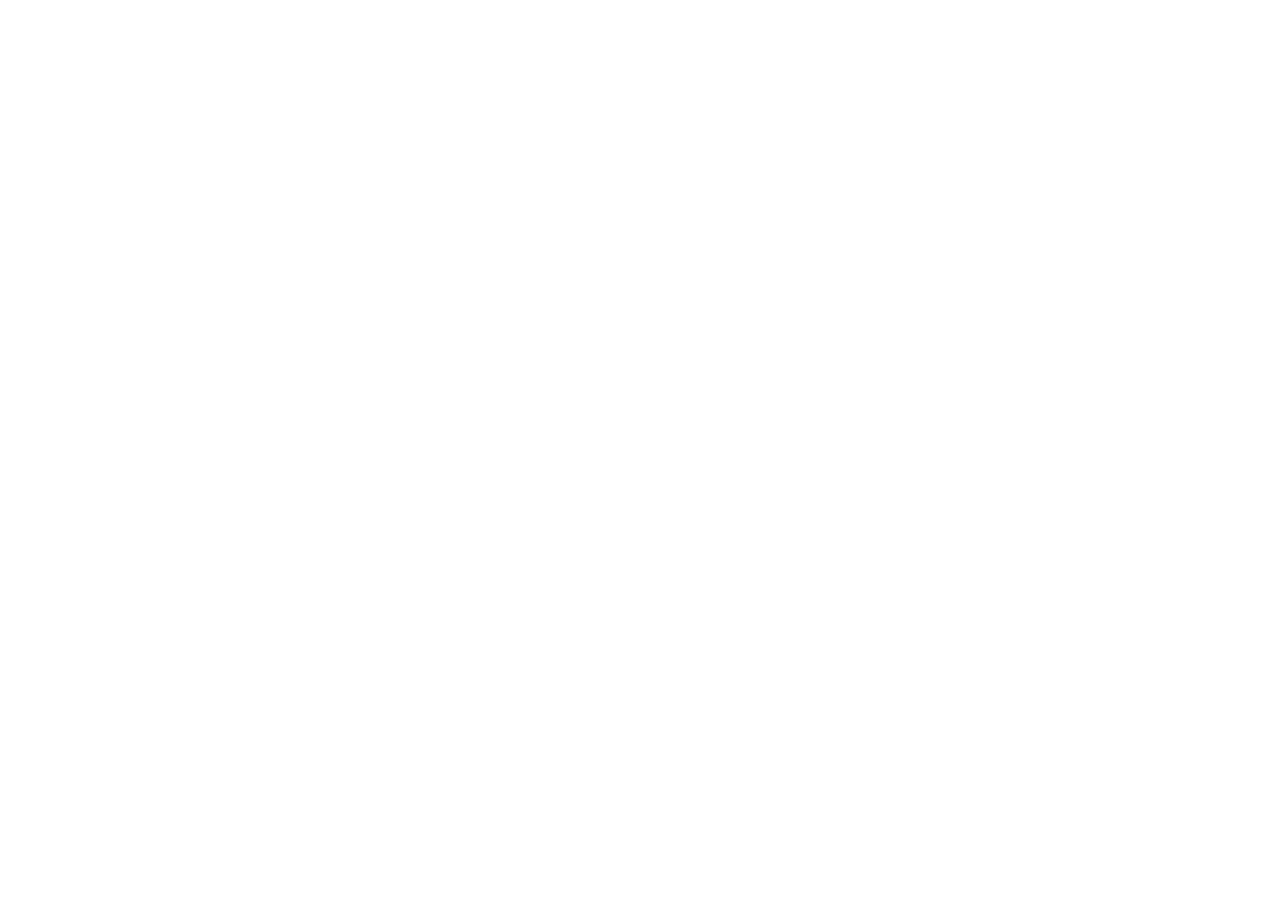
==== src/main/webapp/templates/index.html @ 1aa4552e "Added apache velocity" ====
<!DOCTYPE html>
<html>

<head>
    <meta charset="utf-8" />
    <meta name="viewport" content="width=device-width, initial-scale=1" />
    <title>Admin</title>
    <link rel="stylesheet" type="text/css"
        href="static/res/bootbox/node_modules/bootstrap/dist/css/bootstrap.min.css" />
    <link rel="stylesheet" href="//cdn.materialdesignicons.com/5.4.55/css/materialdesignicons.min.css" />
    <link rel="stylesheet" href="static/res/dhx/codebase/suite.css" />
    <link rel="stylesheet" href="static/res/dhx/codebase/common/index.css" />
    <link rel="stylesheet" href="static/res/public/css/index.css" />
    <script type="text/javascript" src="static/res/dhx/codebase/suite.js"></script>
    <script src="https://ajax.googleapis.com/ajax/libs/jquery/1.12.4/jquery.min.js"></script>
    <script type="module" src="static/res/bootbox/node_modules/popper.js/dist/popper.min.js"></script>
    <script src="static/res/bootbox/node_modules/bootstrap/dist/js/bootstrap.min.js"></script>
    <script src="static/res/bootbox/node_modules/bootbox/dist/bootbox.min.js"></script>
    <script src="static/res/bootbox/node_modules/bootbox/dist/bootbox.locales.min.js"></script>

    <script type="text/javascript">
        var user = '${user}';
    </script>
</head>

<body>
    <script type="text/javascript" src="static/res/public/js/toolbar-cfg.js"></script>
    <script type="text/javascript" src="static/res/public/js/employee.js"></script>
    <script type="text/javascript" src="static/res/public/js/create-employee-form.js"></script>
    <script type="text/javascript" src="static/res/public/js/create-vacation-form.js"></script>
    <script type="text/javascript" src="static/res/public/js/create-vacation-list.js"></script>
    <div id="layout" style="height: 100%"></div>
    <script type="text/javascript" src="static/res/public/js/layout.js"></script>
</body>

</html>
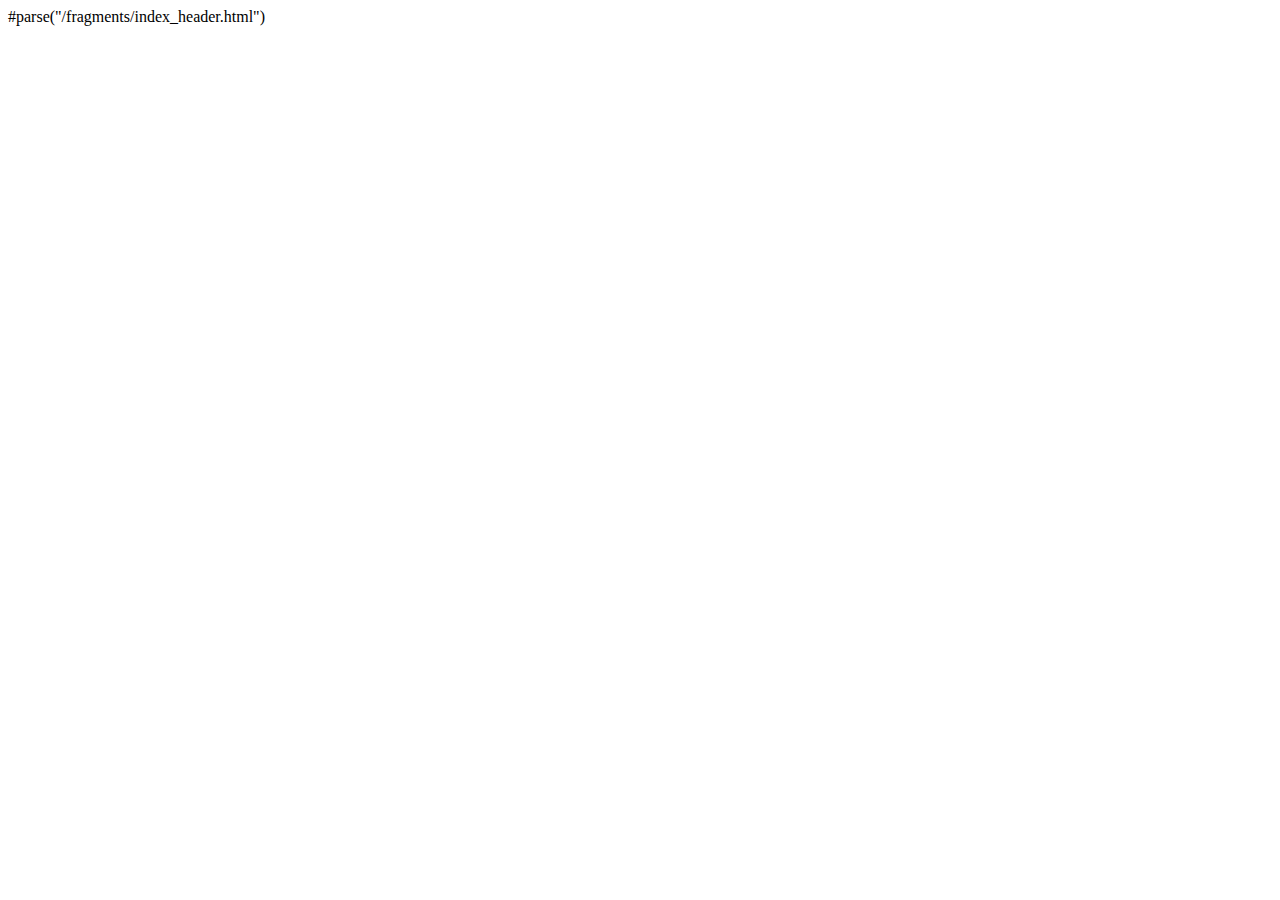
==== commit d0829804: "added profile page" ====
--- a/src/main/webapp/templates/index.html
+++ b/src/main/webapp/templates/index.html
@@ -1,36 +1,18 @@
 <!DOCTYPE html>
 <html>
-
-<head>
-    <meta charset="utf-8" />
-    <meta name="viewport" content="width=device-width, initial-scale=1" />
-    <title>Admin</title>
-    <link rel="stylesheet" type="text/css"
-        href="static/res/bootbox/node_modules/bootstrap/dist/css/bootstrap.min.css" />
-    <link rel="stylesheet" href="//cdn.materialdesignicons.com/5.4.55/css/materialdesignicons.min.css" />
-    <link rel="stylesheet" href="static/res/dhx/codebase/suite.css" />
-    <link rel="stylesheet" href="static/res/dhx/codebase/common/index.css" />
-    <link rel="stylesheet" href="static/res/public/css/index.css" />
-    <script type="text/javascript" src="static/res/dhx/codebase/suite.js"></script>
-    <script src="https://ajax.googleapis.com/ajax/libs/jquery/1.12.4/jquery.min.js"></script>
-    <script type="module" src="static/res/bootbox/node_modules/popper.js/dist/popper.min.js"></script>
-    <script src="static/res/bootbox/node_modules/bootstrap/dist/js/bootstrap.min.js"></script>
-    <script src="static/res/bootbox/node_modules/bootbox/dist/bootbox.min.js"></script>
-    <script src="static/res/bootbox/node_modules/bootbox/dist/bootbox.locales.min.js"></script>
-
+	<head>
+    	#parse("/fragments/index_header.html")
     <script type="text/javascript">
         var user = '${user}';
-    </script>
-</head>
-
+	</script>
+	</head>
 <body>
-    <script type="text/javascript" src="static/res/public/js/toolbar-cfg.js"></script>
-    <script type="text/javascript" src="static/res/public/js/employee.js"></script>
-    <script type="text/javascript" src="static/res/public/js/create-employee-form.js"></script>
-    <script type="text/javascript" src="static/res/public/js/create-vacation-form.js"></script>
-    <script type="text/javascript" src="static/res/public/js/create-vacation-list.js"></script>
-    <div id="layout" style="height: 100%"></div>
-    <script type="text/javascript" src="static/res/public/js/layout.js"></script>
+	<script type="text/javascript" src="static/res/public/js/toolbar-cfg.js"></script>
+	<script type="text/javascript" src="static/res/public/js/employee.js"></script>
+	<script type="text/javascript" src="static/res/public/js/create-employee-form.js"></script>
+	<script type="text/javascript" src="static/res/public/js/create-vacation-form.js"></script>
+	<script type="text/javascript" src="static/res/public/js/create-vacation-list.js"></script>
+	<div id="layout" style="height: 100%"></div>
+	<script type="text/javascript" src="static/res/public/js/layout.js"></script>
 </body>
-
 </html>